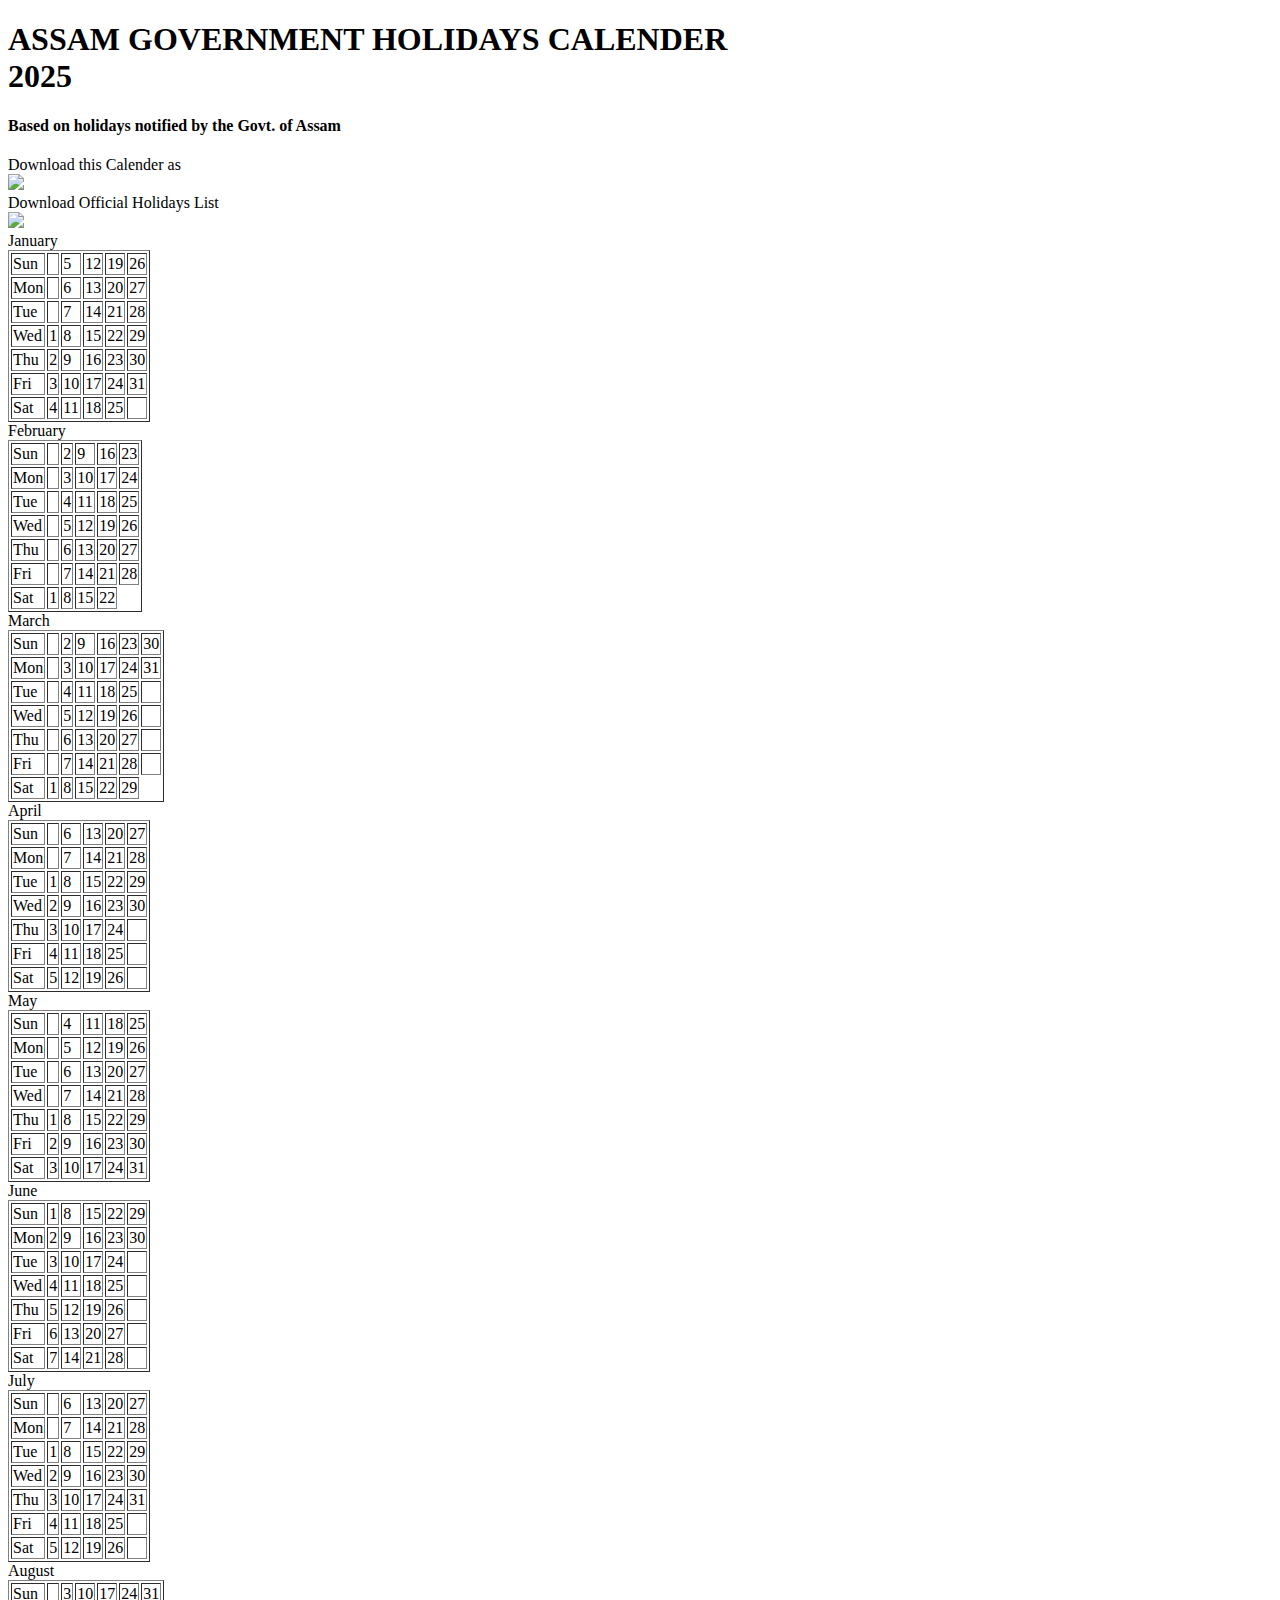
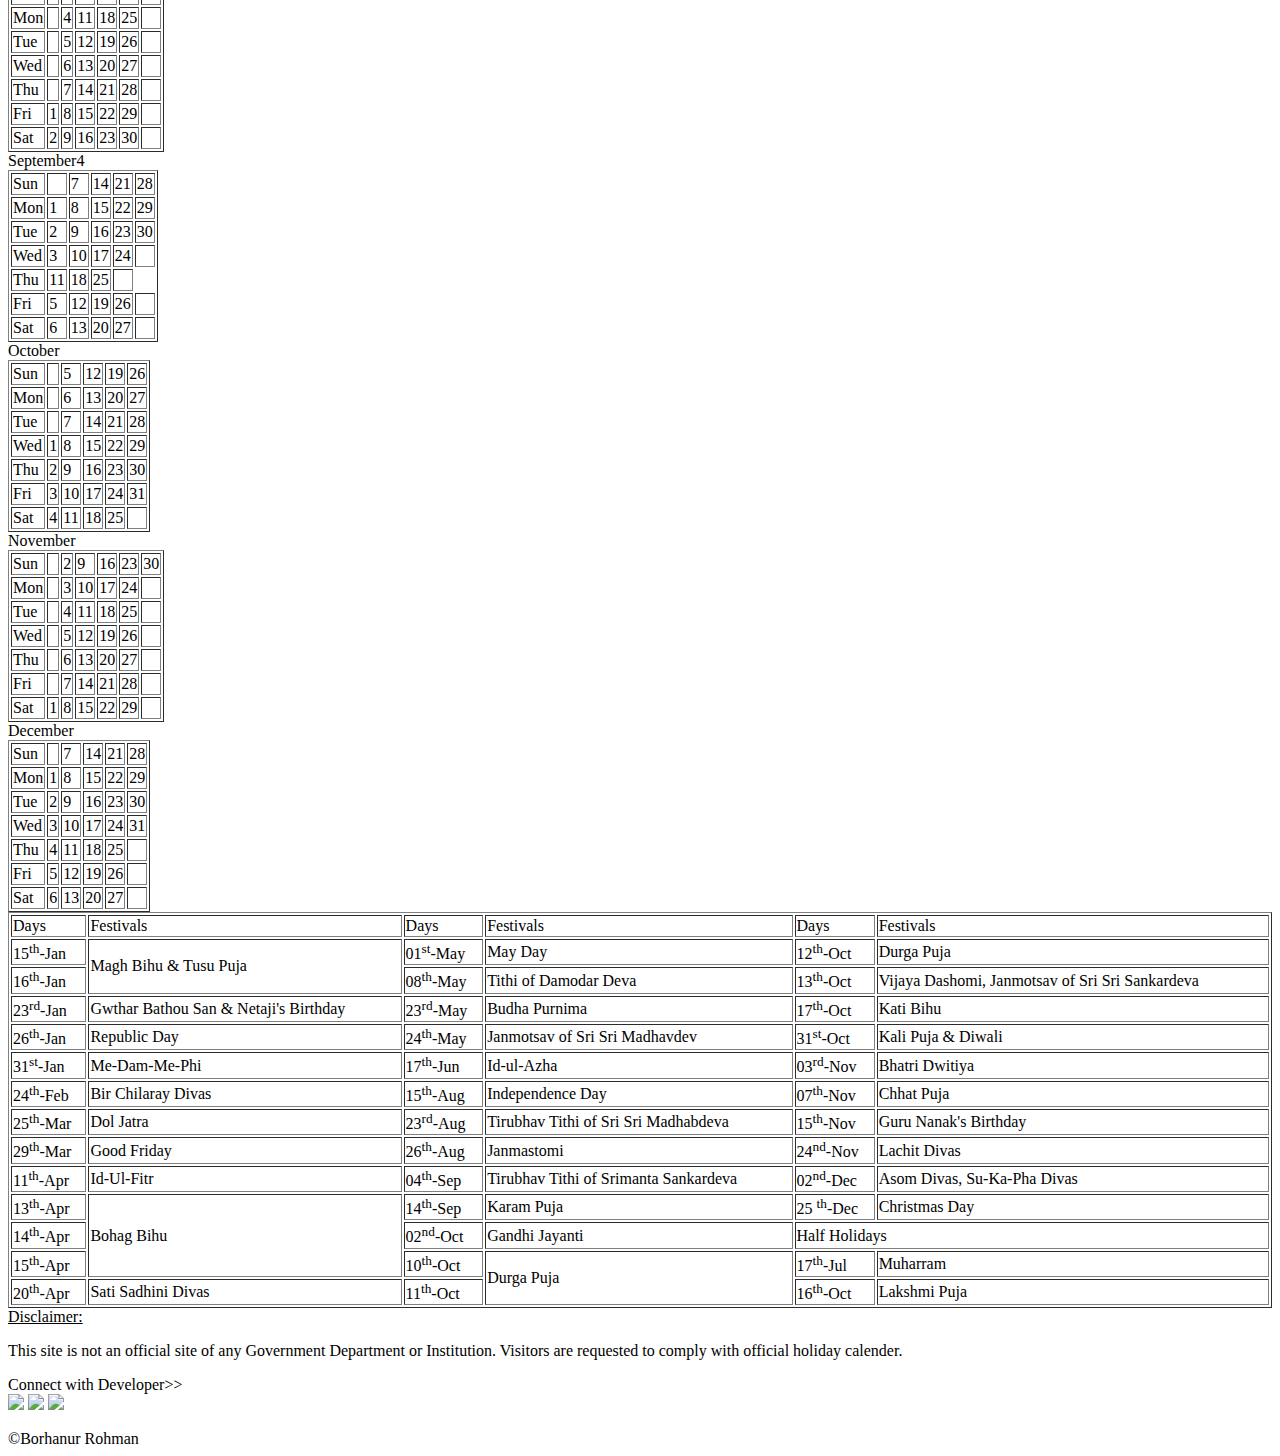
==== index.html.html @ 8277978d "Add files via upload" ====
<!DOCTYPE html>
<html><head><meta http-equiv="Content-Type" content="text/html; charset=UTF-8">
		<title>Calender 2023</title>
		<meta name="viewport" content="width=device-width, initial-scale=1.0">
		
		<link rel="stylesheet" type="text/css" href="styles/style.css">
	
</head>
<body>
<div class="headline">
<div class="header">
	<div class="first-part">
	<h1>ASSAM GOVERNMENT HOLIDAYS CALENDER<br>2025</h1>
	<h4>Based on holidays notified by the Govt. of Assam</h4>
	</div>
	<div class="second-part">
<div class="download-1">
	Download this Calender as <br><a href=""> <span><img class="images" src="img/pdf-icon.png"></span></a>
</div>
<div class="download-2">
	Download Official Holidays List <br><a href=""> <span><img class="images" src="img/pdf-icon.png"></span></a>
</div>
	</div>
</div>
</div>
	<div class="container">
			<div class="month-tab">
				January<table class="main-calender" border="1">
				<thead></thead>
	<tbody><tr class="sunday">
	<td>Sun</td>
	<td></td>
	<td>5</td>
	<td>12</td>
	<td>19</td>
	<td class="holiday" title="Republic Day">26</td>
	</tr>
	<tr>
	<td>Mon</td>
	<td></td>
	<td>6</td>
	<td>13</td>
	<td>20</td>
	<td>27</td>
	</tr>
	<tr>
	<td>Tue</td>
	<td></td>
	<td>7</td>
	<td class="holiday" title="Magh Bihu & Tusu Puja">14</td>
	<td>21</td>
	<td class="holiday" title="Gwthar Bathou San">28</td>
	</tr>
	<tr>
	<td>Wed</td>
	<td>1</td>
	<td>8</td>
	<td class="holiday" title="Magh Bihu & Tusu Puja">15</td>
	<td>22</td>
	<td>29</td>
	</tr>
	<tr>
	<td>Thu</td>
	<td>2</td>
	<td>9</td>
	<td>16</td>
	<td class="holiday" title="Netaji's Birthday">23</td>
	<td>30</td>
	</tr>
	<tr>
	<td>Fri</td>
	<td>3</td>
	<td>10</td>
	<td>17</td>
	<td>24</td>
	<td class="holiday" title="Me-Dam-Me-Phi">31</td>
	</tr>
	<tr>
	<td>Sat</td>
	<td>4</td>
	<td class="saturday" title="Second Saturday">11</td>
	<td>18</td>
	<td class="saturday" title="Fourth Saturday">25</td>
	<td></td>
	</tr>
	</tbody></table>
	</div>
		<div class="month-tab">
		February<table table="" class="main-calender" border="1">
		<thead></thead>
	<tbody><tr class="sunday">
	<td>Sun</td>
	<td></td>
	<td>2</td>
	<td>9</td>
	<td>16</td>
	<td>23</td>
	
	</tr>
	<tr>
	<td>Mon</td>
	<td></td>
	<td>3</td>
	<td>10</td>
	<td>17</td>
	<td>24</td>
	
	</tr>
	<tr>
	<td>Tue</td>
	<td></td>
	<td>4</td>
	<td>11</td>
	<td>18</td>
	<td>25</td>
	
	</tr>
	<tr>
	<td>Wed</td>
	<td></td>
	<td>5</td>
	<td class="holiday" title="Bir Chilaray Divas">12</td>
	<td>19</td>
	<td>26</td>
	
	</tr>
	<tr>
	<td>Thu</td>
	<td></td>
	<td>6</td>
	<td>13</td>
	<td>20</td>
	<td>27</td>
	
	</tr>
	<tr>
	<td>Fri</td>
	<td></td>
	<td>7</td>
	<td>14</td>
	<td>21</td>
	<td>28</td>
	
	</tr>
	<tr>
	<td>Sat</td>
	<td>1</td>
	<td class="saturday" title="Second Saturday">8</td>
	<td>15</td>
	<td class="saturday" title="Fourth Saturday">22</td>
	
	</tr>
	</tbody></table>
	</div>
		<div class="month-tab">
		March<table table="" class="main-calender" border="1">
			<thead></thead>
	<tbody><tr class="sunday">
	<td>Sun</td>
	<td></td>
	<td>2</td>
	<td>9</td>
	<td>16</td>
	<td>23</td>
	<td>30</td>
	</tr>
	<tr>
	<td>Mon</td>
	<td></td>
	<td>3</td>
	<td>10</td>
	<td>17</td>
	<td>24</td>
	<td class="holiday" title="Id-Ul-Fitr">31</td>
	</tr>
	<tr>
	<td>Tue</td>
	<td></td>
	<td>4</td>
	<td>11</td>
	<td>18</td>
	<td>25</td>
	<td></td>
	</tr>
	<tr>
	<td>Wed</td>
	<td></td>
	<td>5</td>
	<td>12</td>
	<td>19</td>
	<td>26</td>
	<td></td>
	</tr>
	<tr>
	<td>Thu</td>
	<td></td>
	<td>6</td>
	<td>13</td>
	<td>20</td>
	<td>27</td>
	<td></td>
	</tr>
	<tr>
	<td>Fri</td>
	<td></td>
	<td>7</td>
	<td class="holiday" title="Dol Jatra">14</td>
	<td>21</td>
	<td>28</td>
	<td></td>
	</tr>
	<tr>
	<td>Sat</td>
	<td>1</td>
	<td class="saturday" title="Second Saturday">8</td>
	<td>15</td>
	<td class="saturday" title="Fourth Saturday">22</td>
	<td>29</td>
	</tr>
	</tbody></table>
	</div>
		<div class="month-tab">
		April<table table="" class="main-calender" border="1">
			<thead></thead>
	<tbody><tr class="sunday">
	<td>Sun</td>
	<td></td>
	<td>6</td>
	<td>13</td>
	<td>20</td>
	<td>27</td>
	</tr>
	<tr>
	<td>Mon</td>
	<td></td>
	<td>7</td>
	<td class="holiday" title="Bohag Bihu">14</td>
	<td class="holiday" title="Sati Sadhini Divas">21</td>
	<td class="holiday" title="Tithi of Damodar Dev">28</td>
	</tr>
	<tr>
	<td>Tue</td>
	<td>1</td>
	<td>8</td>
	<td class="holiday" title="Bohag Bihu">15</td>
	<td>22</td>
	<td>29</td>	
	</tr>
	<tr>
	<td>Wed</td>
	<td>2</td>
	<td>9</td>
	<td class="holiday" title="Bohag Bihu">16</td>
	<td>23</td>
	<td>30</td>	
	</tr>
	<tr>
	<td>Thu</td>
	<td>3</td>
	<td>10</td>
	<td>17</td>
	<td>24</td>
	<td></td>	
	</tr>
	<tr>
	<td>Fri</td>
	<td>4</td>
	<td>11</td>
	<td class="holiday" title="Good Friday">18</td>
	<td>25</td>
	<td></td>
	</tr>
	<tr>
	<td>Sat</td>
	<td>5</td>
	<td class="Second" title="Second">12</td>
	<td>19</td>
	<td class="saturday" title="Fourth Saturday">26</td>
	<td></td>	
	</tr>
	</tbody></table>
	</div>
	<div class="month-tab">
	May<table table="" class="main-calender" border="1">
	<thead></thead>
	<tbody><tr class="sunday">
	<td>Sun</td>
	<td></td>
	<td>4</td>
	<td>11</td>
	<td>18</td>
	<td>25</td>
	</tr>
	<tr>
	<td>Mon</td>
	<td></td>
	<td>5</td>
	<td class="holiday" title="Buddha Purnima">12</td>
	<td>19</td>
	<td>26</td>
	</tr>
	<tr>
	<td>Tue</td>
	<td></td>
	<td>6</td>
	<td>13</td>
	<td>20</td>
	<td>27</td>
	</tr>
	<tr>
	<td>Wed</td>
	<td></td>
	<td>7</td>
	<td>14</td>
	<td>21</td>
	<td>28</td>
	</tr>
	<tr>
	<td>Thu</td>
	<td class="holiday" title="May Day">1</td>
	<td>8</td>
	<td>15</td>
	<td>22</td>
	<td>29</td>
	</tr>
	<tr>
	<td>Fri</td>
	<td>2</td>
	<td>9</td>
	<td>16</td>
	<td>23</td>
	<td>30</td>
	</tr>
	<tr>
	<td>Sat</td>
	<td>3</td>
	<td class="saturday" title="Second Saturday">10</td>
	<td>17</td>
	<td class="saturday" title="Fourth Saturday">24</td>
	<td>31</td>
	</tr>
	</tbody></table>
	</div>
	<div class="month-tab">
	June<table table="" class="main-calender" border="1">
	<thead></thead>
	<tbody><tr class="sunday">
	<td>Sun</td>
	<td>1</td>
	<td>8</td>
	<td>15</td>
	<td>22</td>
	<td>29</td>
	</tr>
	<tr>
	<td>Mon</td>
	<td>2</td>
	<td>9</td>
	<td>16</td>
	<td>23</td>
	<td>30</td>
	</tr>
	<tr>
	<td>Tue</td>
	<td>3</td>
	<td>10</td>
	<td>17</td>
	<td>24</td>
	<td></td>
	</tr>
	<tr>
	<td>Wed</td>
	<td>4</td>
	<td>11</td>
	<td>18</td>
	<td>25</td>
	<td></td>
	</tr>
	<tr>
	<td>Thu</td>
	<td>5</td>
	<td class="holiday" title="Janmotsav of Sri Sri Madhabdeva">12</td>
	<td>19</td>
	<td>26</td>
	<td></td>
	</tr>
	<tr>
	<td>Fri</td>
	<td>6</td>
	<td>13</td>
	<td>20</td>
	<td>27</td>
	<td></td>
	</tr>
	<tr>
	<td>Sat</td>
	<td class="holiday" title="Id-Ul-Azha">7</td>
	<td class="saturday" title="Second Saturday">14</td>
	<td>21</td>
	<td class="saturday" title="Fourth Saturday">28</td>
	<td></td>
	</tr>
	</tbody></table>
	</div>
	<div class="month-tab">
	July<table table="" class="main-calender" border="1">
	<thead></thead>
	<tbody><tr class="sunday">
	<td>Sun</td>
	<td></td>
	<td>6</td>
	<td>13</td>
	<td>20</td>
	<td>27</td>
	</tr>
	<tr>
	<td>Mon</td>
	<td></td>
	<td>7</td>
	<td>14</td>
	<td>21</td>
	<td>28</td>
	</tr>
	<tr>
	<td>Tue</td>
	<td>1</td>
	<td>8</td>
	<td>15</td>
	<td>22</td>
	<td>29</td>	
	</tr>
	<tr>
	<td>Wed</td>
	<td>2</td>
	<td>9</td>
	<td>16</td>
	<td>23</td>
	<td>30</td>	
	</tr>
	<tr>
	<td>Thu</td>
	<td>3</td>
	<td>10</td>
	<td>17</td>
	<td>24</td>
	<td>31</td>	
	</tr>
	<tr>
	<td>Fri</td>
	<td>4</td>
	<td>11</td>
	<td>18</td>
	<td>25</td>
	<td></td>
	</tr>
	<tr>
	<td>Sat</td>
	<td>5</td>
	<td class="saturday" title="Second Saturday">12</td>
	<td>19</td>
	<td class="saturday" title="Fourth Saturday">26</td>
	<td></td>	
	</tr>
	</tbody></table>
	</div>
	<div class="month-tab">
	August<table table="" class="main-calender" border="1">
	<thead></thead>
	<tbody><tr class="sunday">
	<td>Sun</td>
	<td></td>
	<td>3</td>
	<td>10</td>
	<td>17</td>
	<td>24</td>
	<td>31</td>
	</tr>
	<tr>
	<td>Mon</td>
	<td></td>
	<td>4</td>
	<td>11</td>
	<td>18</td>
	<td class="holiday" title="Tirubhav Tithi of Srimanta Sankardev">25</td>
	<td></td>
	</tr>
	<tr>
	<td>Tue</td>
	<td></td>
	<td>5</td>
	<td>12</td>
	<td>19</td>
	<td>26</td>
	<td></td>
	</tr>
	<tr>
	<td>Wed</td>
	<td></td>
	<td>6</td>
	<td>13</td>
	<td>20</td>
	<td>27</td>
	<td></td>
	</tr>
	<tr>
	<td>Thu</td>
	<td></td>
	<td>7</td>
	<td>14</td>
	<td>21</td>
	<td>28</td>
	<td></td>
	</tr>
	<tr>
	<td>Fri</td>
	<td>1</td>
	<td>8</td>
	<td class="holiday" title="Independence Day">15</td>
	<td>22</td>
	<td>29</td>
	<td></td>
	</tr>
	<tr>
	<td>Sat</td>
	<td>2</td>
	<td class="saturday" title="Second Saturday">9</td>
	<td>16</td>
	<td class="saturday" title="Fourth Saturday">23</td>
	<td>30</td>
	<td></td>	
	</tr>
	</tbody></table>
	</div>
	<div class="month-tab">
	September<table table="" class="main-calender" border="1">
	<thead></thead>
	<tbody><tr class="sunday">
	<td>Sun</td>
	<td></td>
	<td>7</td>
	<td class="holiday" title="Janmastomi">14</td>
	<td>21</td>
	<td>28</td>
	</tr>
	<tr>
	<td>Mon</td>
	<td>1</td>
	<td>8</td>
	<td>15</td>
	<td>22</td>
	<td class="holiday" title="Durga Puja">29</td>
	</tr>
	<tr>
	<td>Tue</td>
	<td>2</td>
	<td>9</td>
	<td>16</td>
	<td>23</td>
	<td class="holiday" title="Durga Puja">30</td>
	</tr>
	<tr>
	<td>Wed</td>
	<td class="holiday" title="Karam Puja">3</td>
	<td>10</td>
	<td>17</td>
	<td>24</td>
	<td></td>
	</tr>
	<tr>
	<td>Thu</td>
	<td">4</td>
	<td>11</td>
	<td>18</td>
	<td>25</td>
	<td></td>
	</tr>
	<tr>
	<td>Fri</td>
	<td>5</td>
	<td class="holiday" title="Tirubhav Tithi of Sri Sri Madhabdeva">12</td>
	<td>19</td>
	<td>26</td>
	<td></td>
	</tr>
	<tr>
	<td>Sat</td>
	<td>6</td>
	<td>13</td>
	<td>20</td>
	<td>27</td>
	<td></td>
	</tr>
	</tbody></table>
	</div>
	<div class="month-tab">
	October<table table="" class="main-calender" border="1">
	<thead></thead>
	<tbody><tr class="sunday">
	<td>Sun</td>
	<td></td>
	<td>5</td>
	<td>12</td>
	<td>19</td>
	<td>26</td>
	</tr>
	<tr>
	<td>Mon</td>
	<td></td>
	<td class="half-holiday" title="Lakshmi Puja">6</td>
	<td>13</td>
	<td class="holiday" title="Kali Puja & Diwali">20</td>
	<td>27</td>
	</tr>
	<tr>
	<td>Tue</td>
	<td></td>
	<td>7</td>
	<td>14</td>
	<td>21</td>
	<td class="holiday" title="Chhat Puja">28</td>
	</tr>
	<tr>
	<td>Wed</td>
	<td class="holiday" title="Durga Puja">1</td>
	<td>8</td>
	<td>15</td>
	<td>22</td>
	<td>29</td>
	</tr>
	<tr>
	<td>Thu</td>
	<td class="holiday" title="Vijoya Dashomi / Janmotsav of Sri Sri Sankardeva / Gandhi Jayanti">2</td>
	<td>9</td>
	<td>16</td>
	<td class="holiday" title="Bhatri Dwitiya">23</td>
	<td>30</td>
	</tr>
	<tr>
	<td>Fri</td>
	<td>3</td>
	<td>10</td>
	<td>17</td>
	<td>24</td>
	<td>31</td>
	</tr>
	<tr>
	<td>Sat</td>
	<td>4</td>
	<td class="saturday" title="Second Saturday">11</td>
	<td class="holiday" title="Kati Bihu">18</td>
	<td class="saturday" title="Fourth Saturday">25</td>
	<td></td>
	</tr>
	</tbody></table>
	</div>
	<div class="month-tab">
	November<table table="" class="main-calender" border="1">
	<thead></thead>
	<tbody><tr class="sunday">
	<td>Sun</td>
	<td></td>
	<td>2</td>
	<td>9</td>
	<td>16</td>
	<td>23</td>
	<td>30</td>
	</tr>
	<tr>
	<td>Mon</td>
	<td></td>
	<td>3</td>
	<td>10</td>
	<td>17</td>
	<td class="holiday" title="Lachit Divas">24</td>
	<td></td>
	</tr>
	<tr>
	<td>Tue</td>
	<td></td>
	<td>4</td>
	<td>11</td>
	<td>18</td>
	<td>25</td>
	<td></td>
	</tr>
	<tr>
	<td>Wed</td>
	<td></td>
	<td class="holiday" title="Guru Nanak's Birthday">5</td>
	<td>12</td>
	<td>19</td>
	<td>26</td>
	<td></td>
	</tr>
	<tr>
	<td>Thu</td>
	<td></td>
	<td>6</td>
	<td>13</td>
	<td>20</td>
	<td>27</td>
	<td></td>
	</tr>
	<tr>
	<td>Fri</td>
	<td></td>
	<td>7</td>
	<td>14</td>
	<td>21</td>
	<td>28</td>
	<td></td>
	</tr>
	<tr>
	<td>Sat</td>
	<td>1</td>
	<td class="saturday" title="Second Saturday">8</td>
	<td>15</td>
	<td class="saturday" title="Fourth Saturday">22</td>
	<td>29</td>
	<td></td>
	</tr>
	</tbody></table>
	</div>
	<div class="month-tab">
	December<table table="" class="main-calender" border="1">
	<thead></thead>
	<tbody><tr class="sunday">
	<td>Sun</td>
	<td></td>
	<td>7</td>
	<td>14</td>
	<td>21</td>
	<td>28</td>
	</tr>
	<tr>
	<td>Mon</td>
	<td>1</td>
	<td>8</td>
	<td>15</td>
	<td>22</td>
	<td>29</td>
	</tr>
	<tr>
	<td>Tue</td>
	<td class="holiday" title="Asom Divas / Su-Ka-Pha Divas">2</td>
	<td>9</td>
	<td>16</td>
	<td>23</td>
	<td>30</td>
	</tr>
	<tr>
	<td>Wed</td>
	<td>3</td>
	<td>10</td>
	<td>17</td>
	<td>24</td>
	<td>31</td>
	</tr>
	<tr>
	<td>Thu</td>
	<td>4</td>
	<td>11</td>
	<td>18</td>
	<td class="holiday" title="Christmas Day">25</td>
	<td></td>
	</tr>
	<tr>
	<td>Fri</td>
	<td>5</td>
	<td>12</td>
	<td>19</td>
	<td>26</td>
	<td></td>
	</tr>
	<tr>
	<td>Sat</td>
	<td>6</td>
	<td>13</td>
	<td>20</td>
	<td>27</td>
	<td></td>
	</tr>
	</tbody></table>
	</div>
	</tbody></table>
	</div>
</div>
<div class="footer">
<div class="holidays-list">
	<table width="100%" class="holidays" border="1">
        <tbody><tr class="holidays-thead">
        	<td>Days</td>
        	<td>Festivals</td>
        	<td>Days</td>
        	<td>Festivals</td>
        	<td>Days</td>
        	<td>Festivals</td>
        </tr>
        <tr>
        	<td>15<sup>th</sup>-Jan</td>
        	<td rowspan="2">Magh Bihu  &amp; Tusu Puja</td>
        	<td>01<sup>st</sup>-May</td>
        	<td>May Day</td>
        	<td>12<sup>th</sup>-Oct</td>
        	<td>Durga Puja</td>
        </tr>
        <tr>
        	<td>16<sup>th</sup>-Jan</td>
        	<td>08<sup>th</sup>-May</td>
        	<td>Tithi of Damodar Deva</td>
        	<td>13<sup>th</sup>-Oct</td>
        	<td>Vijaya Dashomi, Janmotsav of Sri Sri Sankardeva</td>
        </tr>
        <tr>
        	<td>23<sup>rd</sup>-Jan</td>
        	<td>Gwthar Bathou San  &amp; Netaji's Birthday</td>
        	<td>23<sup>rd</sup>-May</td>
        	<td>Budha Purnima</td>
        	<td>17<sup>th</sup>-Oct</td>
        	<td>Kati Bihu</td>
        </tr>
        <tr>
        	<td>26<sup>th</sup>-Jan</td>
        	<td>Republic Day</td>
        	<td>24<sup>th</sup>-May</td>
        	<td>Janmotsav of Sri Sri Madhavdev</td>
        	<td>31<sup>st</sup>-Oct</td>
        	<td>Kali Puja &amp; Diwali</td>
        </tr>
        <tr>
        	<td>31<sup>st</sup>-Jan</td>
        	<td>Me-Dam-Me-Phi</td>
        	<td>17<sup>th</sup>-Jun</td>
        	<td>Id-ul-Azha</td>
        	<td>03<sup>rd</sup>-Nov</td>
        	<td>Bhatri Dwitiya</td>
        </tr>
        <tr>
        	<td>24<sup>th</sup>-Feb</td>
        	<td>Bir Chilaray Divas</td>
        	<td>15<sup>th</sup>-Aug</td>
        	<td>Independence Day</td>
        	<td>07<sup>th</sup>-Nov</td>
        	<td>Chhat Puja</td>
        </tr>
        <tr>
        	<td>25<sup>th</sup>-Mar</td>
        	<td>Dol Jatra</td>
        	<td>23<sup>rd</sup>-Aug</td>
        	<td>Tirubhav Tithi of Sri Sri Madhabdeva</td>
        	<td>15<sup>th</sup>-Nov</td>
        	<td>Guru Nanak's Birthday</td>
        </tr>
        <tr>
        	<td>29<sup>th</sup>-Mar</td>
        	<td>Good Friday</td>
        	<td>26<sup>th</sup>-Aug</td>
        	<td>Janmastomi</td>
        	<td>24<sup>nd</sup>-Nov</td>
        	<td>Lachit Divas</td>
        </tr>
        <tr>
        <td>11<sup>th</sup>-Apr</td>
        <td>Id-Ul-Fitr</td>
        <td>04<sup>th</sup>-Sep</td>
        <td>Tirubhav Tithi of Srimanta Sankardeva</td>
        <td>02<sup>nd</sup>-Dec</td>
        <td>Asom Divas, Su-Ka-Pha Divas</td>
        </tr>
        <tr>
        <td>13<sup>th</sup>-Apr</td>
        <td rowspan="3">Bohag Bihu</td>
        <td>14<sup>th</sup>-Sep</td>
        <td>Karam Puja</td>
        <td>25 <sup>th</sup>-Dec</td>
        <td>Christmas Day</td>
        </tr>
        <tr>
        <td>14<sup>th</sup>-Apr</td>
        <td>02<sup>nd</sup>-Oct</td>
        <td>Gandhi Jayanti</td>
        <td colspan="2" class="hhlist">Half Holidays</td>
        </tr>
        <tr>
        <td>15<sup>th</sup>-Apr</td>
        <td>10<sup>th</sup>-Oct</td>
        <td rowspan="2">Durga Puja</td>
        <td>17<sup>th</sup>-Jul</td>
        <td>Muharram</td>
        </tr>
        <tr>
        <td>20<sup>th</sup>-Apr</td>
        <td>Sati Sadhini Divas</td>
        <td>11<sup>th</sup>-Oct</td>
        <td>16<sup>th</sup>-Oct</td>
        <td>Lakshmi Puja</td>
        </tr>
	</tbody></table>
</div>

	<div class="about-dev">
		<div class="linko">
			<span style="text-decoration: underline;">Disclaimer:</span><p class="disclaimer"> This site is not an official site of any Government Department or Institution. Visitors are requested to comply with official holiday calender.
			</p> 
		</div>
		<div class="vertical-line"> </div>
		<div class="copy">Connect with Developer&gt;&gt;<br>
			<div class="dev-links">
			<a href="https://www.linkedin.com/in/borhanur-rohman" target="_blank"><img class="images" src="img/linkedin.png"></a>
			<a href="https://www.facebook.com/codename010101/" target="_blank"><img class="images" src="img/facebook.png"></a>
			<a href="https://wa.me/918811995596" target="_blank"><img class="images" src="img/whatsapp.png"></a>
			<p style="margin-bottom: 0px">©Borhanur Rohman</p>
			</div>
		</div>
	</div>
</div>
	
</body></html>
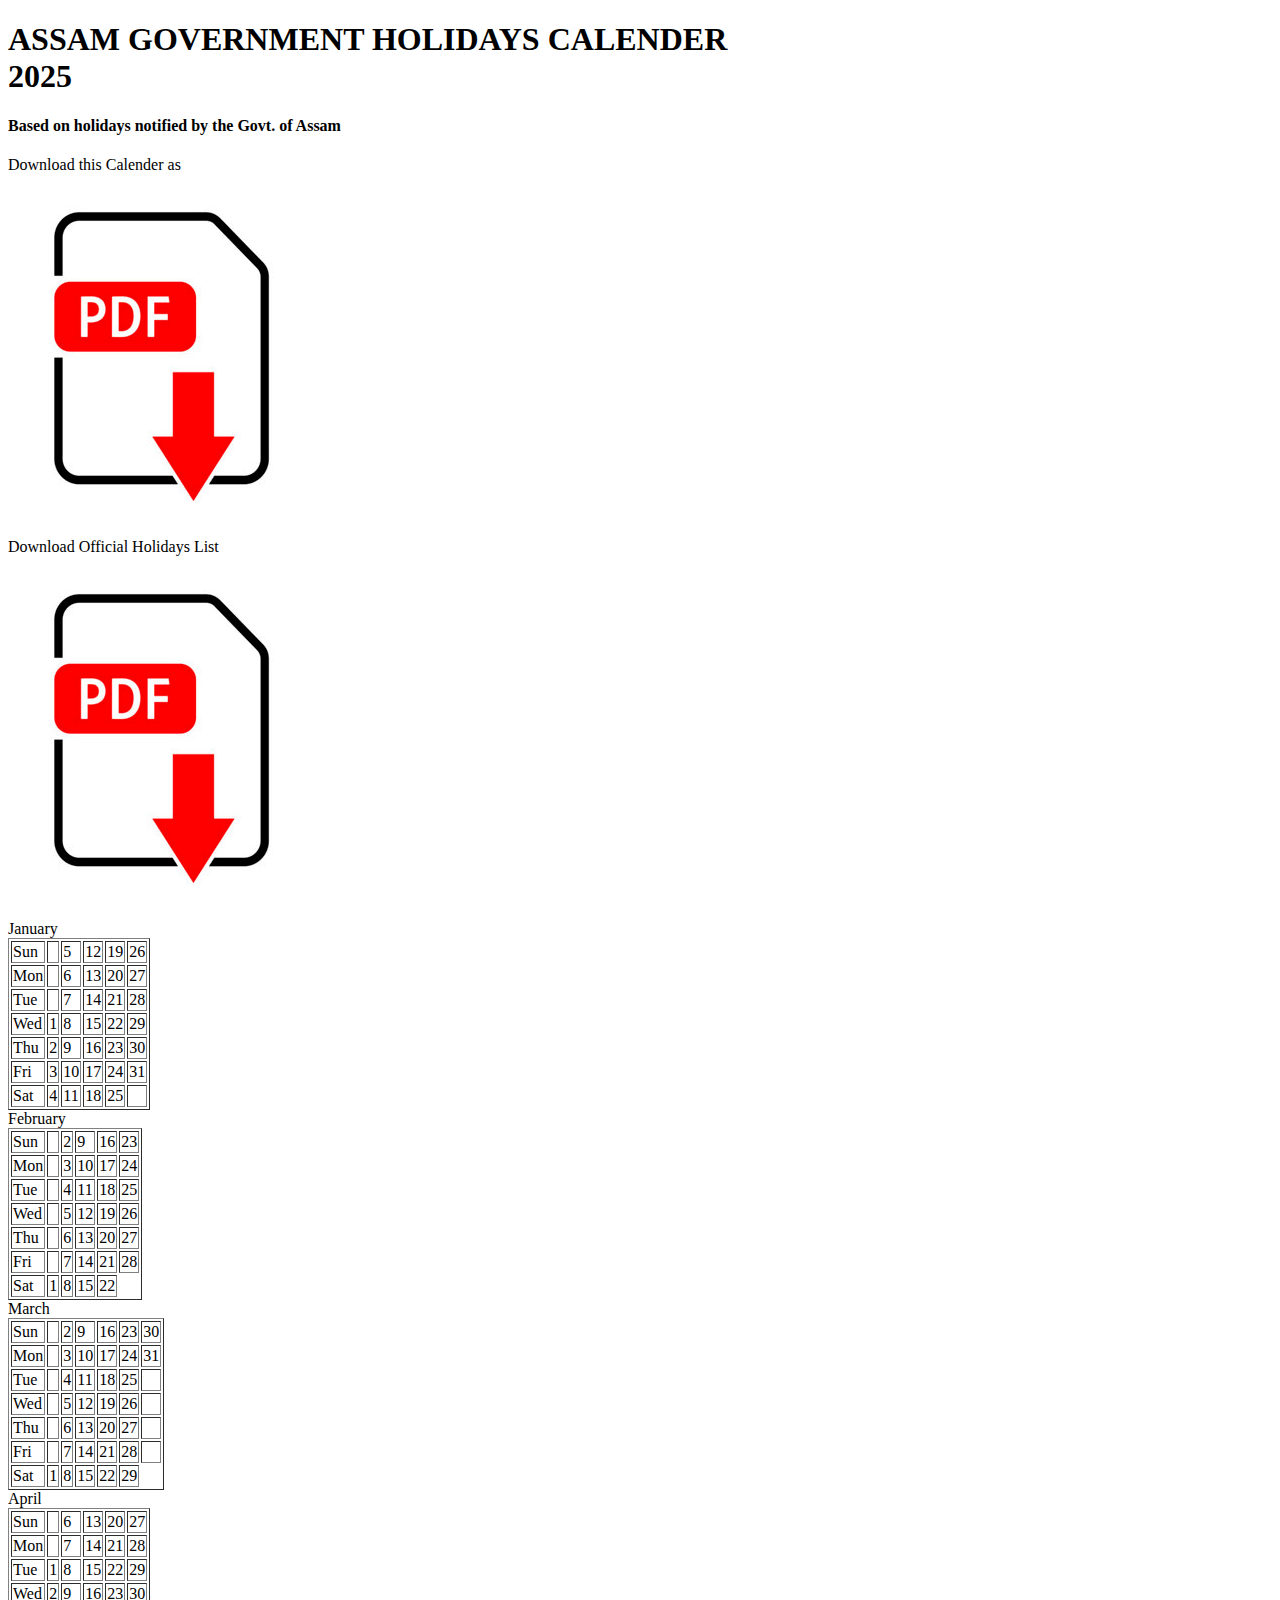
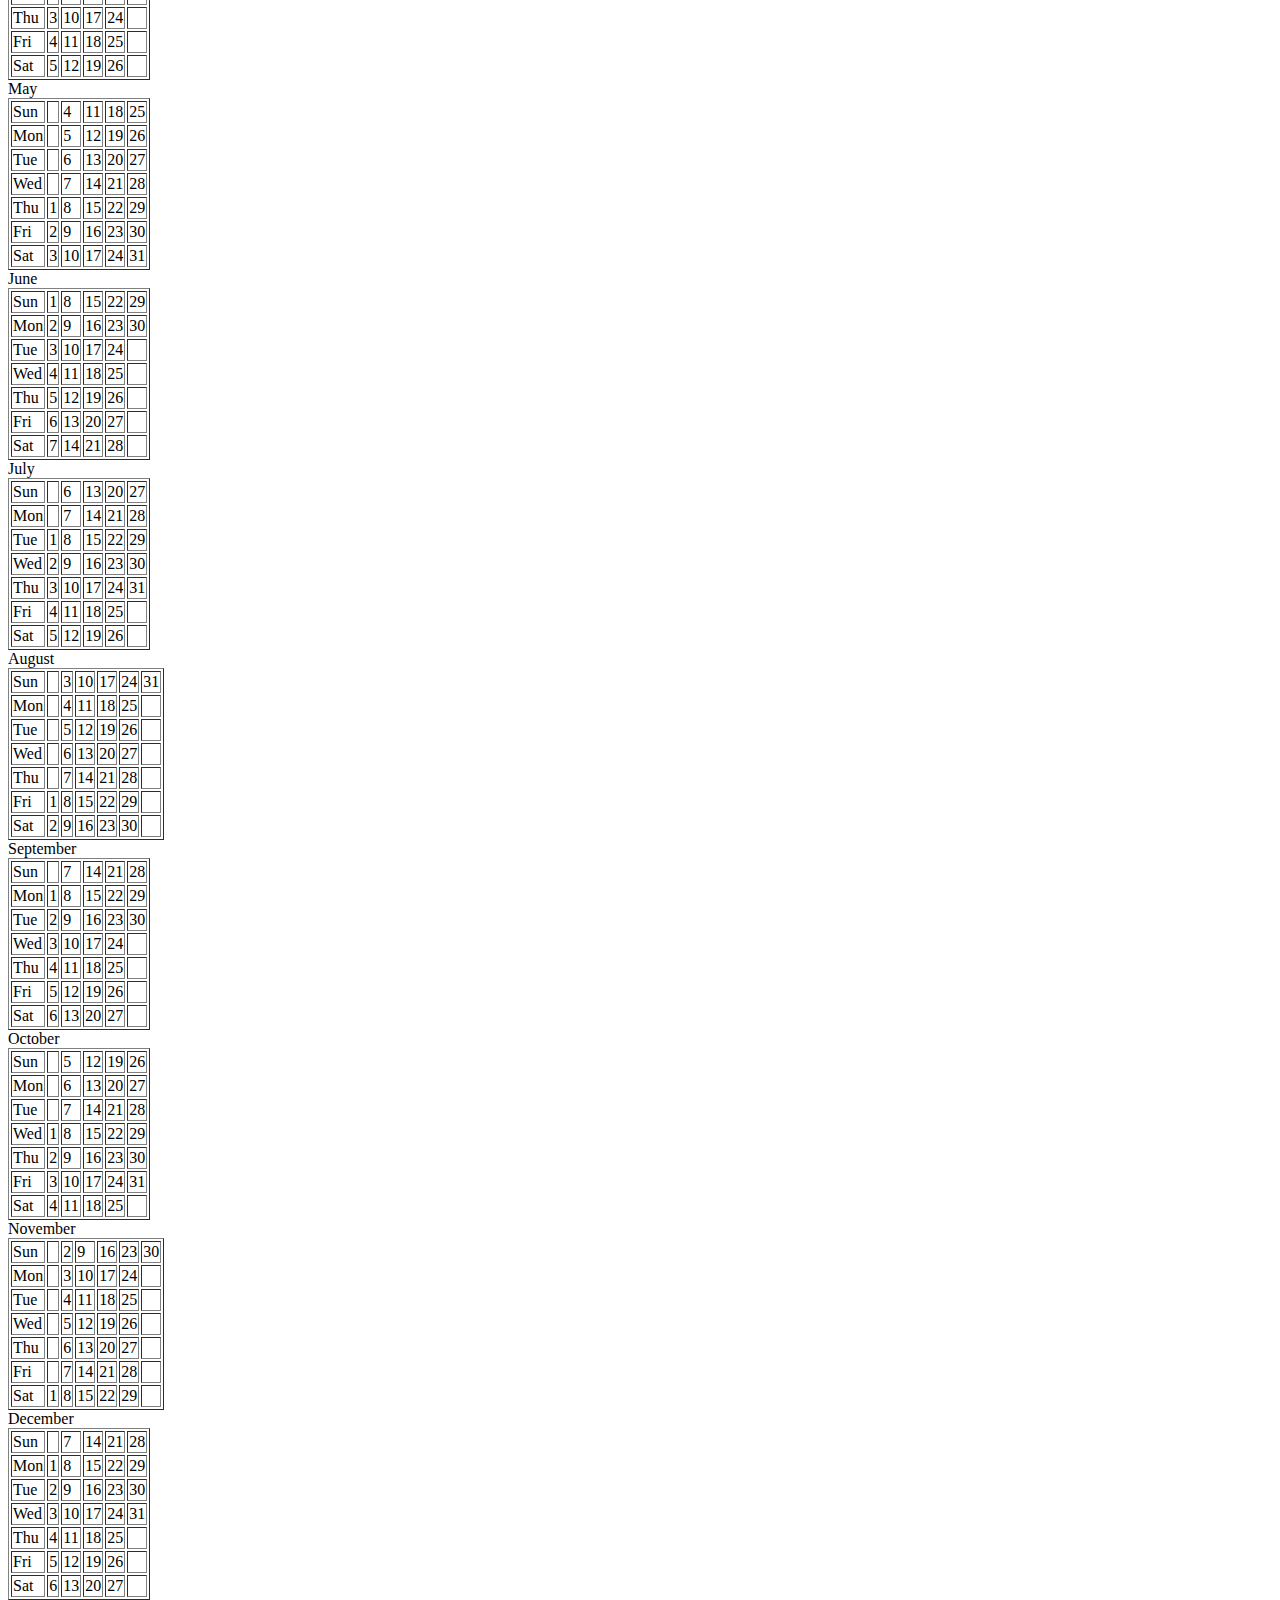
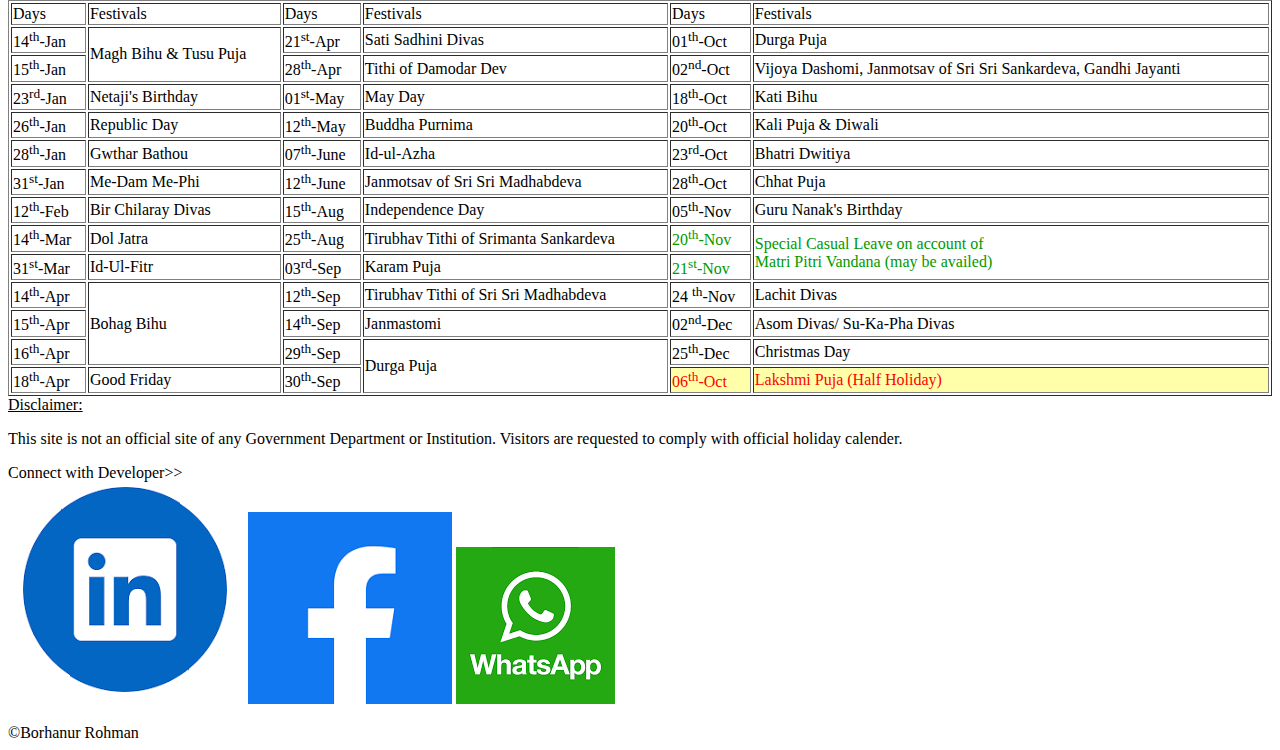
==== commit a5907d85: "index uploaded" ====
--- a/index.html.html
+++ b/index.html.html
@@ -14,12 +14,12 @@
 	<h4>Based on holidays notified by the Govt. of Assam</h4>
 	</div>
 	<div class="second-part">
-<div class="download-1">
-	Download this Calender as <br><a href=""> <span><img class="images" src="img/pdf-icon.png"></span></a>
-</div>
-<div class="download-2">
-	Download Official Holidays List <br><a href=""> <span><img class="images" src="img/pdf-icon.png"></span></a>
-</div>
+	<div class="download-1">
+	Download this Calender as <br><a href="documents/Holiday Calender 2025.pdf" target="_blank"> <span><img class="images1" src="img/pdf-icon.png"></span></a>
+	</div>
+	<div class="download-2">
+	Download Official Holidays List <br><a href="documents/holidays_list_GAD_Assam_2025.pdf" target="_blank"> <span><img class="images1" src="img/pdf-icon.png"></span></a>
+	</div>
 	</div>
 </div>
 </div>
@@ -273,7 +273,7 @@
 	<tr>
 	<td>Sat</td>
 	<td>5</td>
-	<td class="Second" title="Second">12</td>
+	<td class="saturday" title="Second Saturday">12</td>
 	<td>19</td>
 	<td class="saturday" title="Fourth Saturday">26</td>
 	<td></td>	
@@ -568,7 +568,7 @@
 	</tr>
 	<tr>
 	<td>Thu</td>
-	<td">4</td>
+	<td>4</td>
 	<td>11</td>
 	<td>18</td>
 	<td>25</td>
@@ -585,9 +585,9 @@
 	<tr>
 	<td>Sat</td>
 	<td>6</td>
-	<td>13</td>
+	<td class="saturday" title="Second Saturday">13</td>
 	<td>20</td>
-	<td>27</td>
+	<td class="saturday" title="Fourth Saturday">27</td>
 	<td></td>
 	</tr>
 	</tbody></table>
@@ -697,7 +697,7 @@
 	<td></td>
 	<td>6</td>
 	<td>13</td>
-	<td>20</td>
+	<td class="special_cl" title="Special CL on account of Matri Pitri Vandana">20</td>
 	<td>27</td>
 	<td></td>
 	</tr>
@@ -706,7 +706,7 @@
 	<td></td>
 	<td>7</td>
 	<td>14</td>
-	<td>21</td>
+	<td class="special_cl" title="Special CL on account of Matri Pitri Vandana">21</td>
 	<td>28</td>
 	<td></td>
 	</tr>
@@ -775,9 +775,9 @@
 	<tr>
 	<td>Sat</td>
 	<td>6</td>
-	<td>13</td>
+	<td class="saturday" title="Second Saturday">13</td>
 	<td>20</td>
-	<td>27</td>
+	<td class="saturday" title="Fourth Saturday">27</td>
 	<td></td>
 	</tr>
 	</tbody></table>
@@ -797,103 +797,104 @@
         	<td>Festivals</td>
         </tr>
         <tr>
+        	<td>14<sup>th</sup>-Jan</td>
+        	<td rowspan="2">Magh Bihu  &amp; Tusu Puja</td>
+        	<td>21<sup>st</sup>-Apr</td>
+        	<td>Sati Sadhini Divas</td>
+        	<td>01<sup>th</sup>-Oct</td>
+        	<td>Durga Puja</td>
+        </tr>
+        <tr>
         	<td>15<sup>th</sup>-Jan</td>
-        	<td rowspan="2">Magh Bihu  &amp; Tusu Puja</td>
+        	<td>28<sup>th</sup>-Apr</td>
+        	<td>Tithi of Damodar Dev</td>
+        	<td>02<sup>nd</sup>-Oct</td>
+        	<td>Vijoya Dashomi, Janmotsav of Sri Sri Sankardeva, Gandhi Jayanti</td>
+        </tr>
+        <tr>
+        	<td>23<sup>rd</sup>-Jan</td>
+        	<td>Netaji's Birthday</td>
         	<td>01<sup>st</sup>-May</td>
         	<td>May Day</td>
-        	<td>12<sup>th</sup>-Oct</td>
-        	<td>Durga Puja</td>
-        </tr>
-        <tr>
-        	<td>16<sup>th</sup>-Jan</td>
-        	<td>08<sup>th</sup>-May</td>
-        	<td>Tithi of Damodar Deva</td>
-        	<td>13<sup>th</sup>-Oct</td>
-        	<td>Vijaya Dashomi, Janmotsav of Sri Sri Sankardeva</td>
-        </tr>
-        <tr>
-        	<td>23<sup>rd</sup>-Jan</td>
-        	<td>Gwthar Bathou San  &amp; Netaji's Birthday</td>
-        	<td>23<sup>rd</sup>-May</td>
-        	<td>Budha Purnima</td>
-        	<td>17<sup>th</sup>-Oct</td>
+        	<td>18<sup>th</sup>-Oct</td>
         	<td>Kati Bihu</td>
         </tr>
         <tr>
         	<td>26<sup>th</sup>-Jan</td>
         	<td>Republic Day</td>
-        	<td>24<sup>th</sup>-May</td>
-        	<td>Janmotsav of Sri Sri Madhavdev</td>
-        	<td>31<sup>st</sup>-Oct</td>
+        	<td>12<sup>th</sup>-May</td>
+        	<td>Buddha Purnima</td>
+        	<td>20<sup>th</sup>-Oct</td>
         	<td>Kali Puja &amp; Diwali</td>
         </tr>
         <tr>
+        	<td>28<sup>th</sup>-Jan</td>
+        	<td>Gwthar Bathou</td>
+        	<td>07<sup>th</sup>-June</td>
+        	<td>Id-ul-Azha</td>
+        	<td>23<sup>rd</sup>-Oct</td>
+        	<td>Bhatri Dwitiya</td>
+        </tr>
+        <tr>
         	<td>31<sup>st</sup>-Jan</td>
-        	<td>Me-Dam-Me-Phi</td>
-        	<td>17<sup>th</sup>-Jun</td>
-        	<td>Id-ul-Azha</td>
-        	<td>03<sup>rd</sup>-Nov</td>
-        	<td>Bhatri Dwitiya</td>
-        </tr>
-        <tr>
-        	<td>24<sup>th</sup>-Feb</td>
+        	<td>Me-Dam Me-Phi</td>
+        	<td>12<sup>th</sup>-June</td>
+        	<td>Janmotsav of Sri Sri Madhabdeva</td>
+        	<td>28<sup>th</sup>-Oct</td>
+        	<td>Chhat Puja</td>
+        </tr>
+        <tr>
+        	<td>12<sup>th</sup>-Feb</td>
         	<td>Bir Chilaray Divas</td>
         	<td>15<sup>th</sup>-Aug</td>
         	<td>Independence Day</td>
-        	<td>07<sup>th</sup>-Nov</td>
-        	<td>Chhat Puja</td>
-        </tr>
-        <tr>
-        	<td>25<sup>th</sup>-Mar</td>
+        	<td>05<sup>th</sup>-Nov</td>
+        	<td>Guru Nanak's Birthday</td>
+        </tr>
+        <tr>
+        	<td>14<sup>th</sup>-Mar</td>
         	<td>Dol Jatra</td>
-        	<td>23<sup>rd</sup>-Aug</td>
-        	<td>Tirubhav Tithi of Sri Sri Madhabdeva</td>
-        	<td>15<sup>th</sup>-Nov</td>
-        	<td>Guru Nanak's Birthday</td>
-        </tr>
-        <tr>
-        	<td>29<sup>th</sup>-Mar</td>
-        	<td>Good Friday</td>
-        	<td>26<sup>th</sup>-Aug</td>
-        	<td>Janmastomi</td>
-        	<td>24<sup>nd</sup>-Nov</td>
-        	<td>Lachit Divas</td>
-        </tr>
-        <tr>
-        <td>11<sup>th</sup>-Apr</td>
-        <td>Id-Ul-Fitr</td>
-        <td>04<sup>th</sup>-Sep</td>
-        <td>Tirubhav Tithi of Srimanta Sankardeva</td>
-        <td>02<sup>nd</sup>-Dec</td>
-        <td>Asom Divas, Su-Ka-Pha Divas</td>
-        </tr>
-        <tr>
-        <td>13<sup>th</sup>-Apr</td>
-        <td rowspan="3">Bohag Bihu</td>
-        <td>14<sup>th</sup>-Sep</td>
-        <td>Karam Puja</td>
-        <td>25 <sup>th</sup>-Dec</td>
-        <td>Christmas Day</td>
-        </tr>
-        <tr>
-        <td>14<sup>th</sup>-Apr</td>
-        <td>02<sup>nd</sup>-Oct</td>
-        <td>Gandhi Jayanti</td>
-        <td colspan="2" class="hhlist">Half Holidays</td>
-        </tr>
-        <tr>
-        <td>15<sup>th</sup>-Apr</td>
-        <td>10<sup>th</sup>-Oct</td>
-        <td rowspan="2">Durga Puja</td>
-        <td>17<sup>th</sup>-Jul</td>
-        <td>Muharram</td>
-        </tr>
-        <tr>
-        <td>20<sup>th</sup>-Apr</td>
-        <td>Sati Sadhini Divas</td>
-        <td>11<sup>th</sup>-Oct</td>
-        <td>16<sup>th</sup>-Oct</td>
-        <td>Lakshmi Puja</td>
+        	<td>25<sup>th</sup>-Aug</td>
+        	<td>Tirubhav Tithi of Srimanta Sankardeva</td>
+        	<td style="color:#090;">20<sup>th</sup>-Nov</td>
+        	<td rowspan="2" style="color:#090;">Special Casual Leave on account of<br>Matri Pitri Vandana (may be availed)</td>
+        </tr>
+        <tr>
+	        <td>31<sup>st</sup>-Mar</td>
+	        <td>Id-Ul-Fitr</td>
+	        <td>03<sup>rd</sup>-Sep</td>
+	        <td>Karam Puja</td>
+	        <td style="color:#090;">21<sup>st</sup>-Nov</td>
+	        
+        </tr>
+        <tr>
+	        <td>14<sup>th</sup>-Apr</td>
+	        <td rowspan="3">Bohag Bihu</td>
+	        <td>12<sup>th</sup>-Sep</td>
+	        <td>Tirubhav Tithi of Sri Sri Madhabdeva</td>
+	        <td>24 <sup>th</sup>-Nov</td>
+	        <td>Lachit Divas</td>
+        </tr>
+        <tr>
+	        <td>15<sup>th</sup>-Apr</td>
+	        <td>14<sup>th</sup>-Sep</td>
+	        <td>Janmastomi</td>
+	        <td>02<sup>nd</sup>-Dec</td>
+	        <td> Asom Divas/ Su-Ka-Pha Divas</td>
+        </tr>
+        <tr>
+	        <td>16<sup>th</sup>-Apr</td>
+	        <td>29<sup>th</sup>-Sep</td>
+	        <td rowspan="2">Durga Puja</td>
+	        <td>25<sup>th</sup>-Dec</td>
+	        <td>Christmas Day</td>
+        </tr>
+        <tr>
+	        <td>18<sup>th</sup>-Apr</td>
+	        <td>Good Friday</td>
+	        <td>30<sup>th</sup>-Sep</td>
+	        <td style="background-color:#ffa; color:red;">06<sup>th</sup>-Oct</td>
+	        <td style="background-color:#ffa; color:red;">Lakshmi Puja (Half Holiday)</td>
         </tr>
 	</tbody></table>
 </div>
